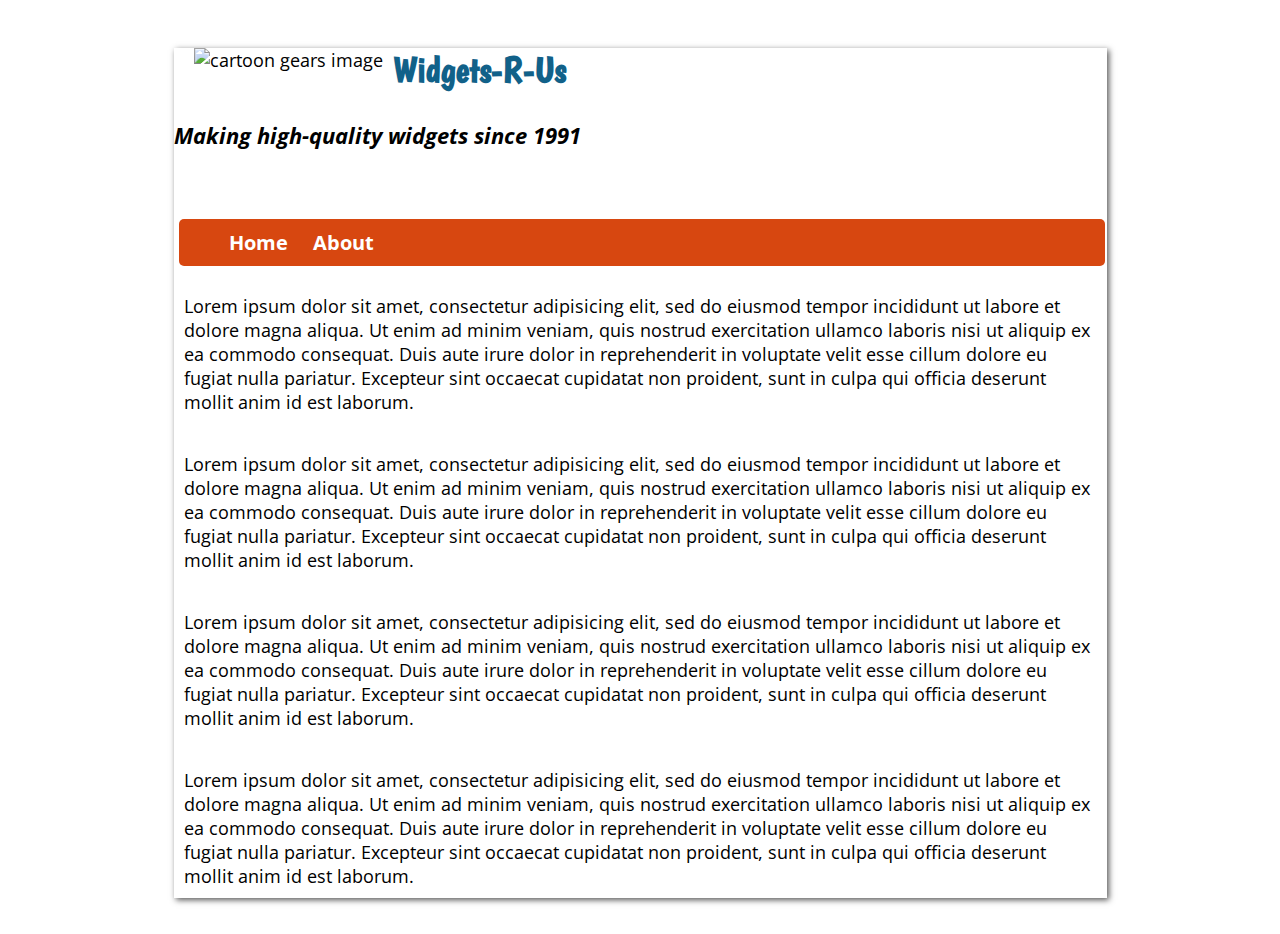
==== index.html @ 2d99d789 "Lab 2 unfinished work" ====
<!DOCTYPE html>
<html>
<head>
	<meta charset="UTF-8">
	<link rel="stylesheet" href="css/styles.css">
	<title>Widgets-R-Us</title>
	<meta name="Ahmed Elkholy" content="1340626">
</head>
<body>
	<div class= "content-box">
	<img class="gears" src="img/logo.png" alt="cartoon gears image">
	<h2 class="header"> Widgets-R-Us</h2>
	<h3 class = 'subheading'>Making high-quality widgets since 1991</h3>
		<nav>
			<ul>
				<li><a href="index.html">
					Home</a></li>	
				<li><a href="about.html">
					About</a></li>	
			</ul>
		</nav>	
 	
 		<p>Lorem ipsum dolor sit amet, consectetur adipisicing elit, sed do eiusmod
 	tempor incididunt ut labore et dolore magna aliqua. Ut enim ad minim veniam,
 	quis nostrud exercitation ullamco laboris nisi ut aliquip ex ea commodo
 	consequat. Duis aute irure dolor in reprehenderit in voluptate velit esse
 	cillum dolore eu fugiat nulla pariatur. Excepteur sint occaecat cupidatat non
 	proident, sunt in culpa qui officia deserunt mollit anim id est laborum.
 	</p>
 	 	<p>Lorem ipsum dolor sit amet, consectetur adipisicing elit, sed do eiusmod
 	tempor incididunt ut labore et dolore magna aliqua. Ut enim ad minim veniam,
 	quis nostrud exercitation ullamco laboris nisi ut aliquip ex ea commodo
 	consequat. Duis aute irure dolor in reprehenderit in voluptate velit esse
 	cillum dolore eu fugiat nulla pariatur. Excepteur sint occaecat cupidatat non
 	proident, sunt in culpa qui officia deserunt mollit anim id est laborum.
 	</p>
 	 	<p>Lorem ipsum dolor sit amet, consectetur adipisicing elit, sed do eiusmod
 	tempor incididunt ut labore et dolore magna aliqua. Ut enim ad minim veniam,
 	quis nostrud exercitation ullamco laboris nisi ut aliquip ex ea commodo
 	consequat. Duis aute irure dolor in reprehenderit in voluptate velit esse
 	cillum dolore eu fugiat nulla pariatur. Excepteur sint occaecat cupidatat non
 	proident, sunt in culpa qui officia deserunt mollit anim id est laborum.
 	</p>
 	 	<p>Lorem ipsum dolor sit amet, consectetur adipisicing elit, sed do eiusmod
 	tempor incididunt ut labore et dolore magna aliqua. Ut enim ad minim veniam,
 	quis nostrud exercitation ullamco laboris nisi ut aliquip ex ea commodo
 	consequat. Duis aute irure dolor in reprehenderit in voluptate velit esse
 	cillum dolore eu fugiat nulla pariatur. Excepteur sint occaecat cupidatat non
 	proident, sunt in culpa qui officia deserunt mollit anim id est laborum.
 	</p>
</body>
</html>
---- css/styles.css ----
/* Google web fonts 'Open Sans' (italic and normal) and 'Boogaloo' */

@import url(reset.css);
@import url(http://fonts.googleapis.com/css?family=Open+Sans:400italic,400,300,700);
@import url(http://fonts.googleapis.com/css?family=Boogaloo);

/* reset CSS file to reset browser default styling to a consistent starting point */


body {
    background-image: url(../img/texture-light.png);
    background-repeat: repeat;
    font-family: 'Open Sans', sans-serif;
    font-size: 18px;
    padding: 10px;
}

p {
	padding: 10px;
	}

.content-box{
		width:75%;
		background-color: #FFF;
		margin: 0 auto;
		box-shadow: 2px 2px 6px #555;
	}

	.header{
		font-family: 'Boogaloo', sans-serif;
		font-size: 36px;
		color: #116189;
		text-align: left;
	}

.gears{
		float: left;
		margin-right: 10px;
		margin-bottom: 20px;
		margin-left: 20px;
}

.subheading{
text-align: left;
font-size: 120%;
font-style:italic;
text-align: left;
}

nav{
	padding-top: 30px;
}

nav ul{
		background-color: #D74710;
		width: 95%;
		border-radius: 5px;
		margin-left: 5px;
		text-align: left;
	}

	nav li{
		display: inline-block;


	}

	nav a{
		display: inline-block;
		padding: 10px;
		color: #FFF;
		font-weight: bold;
		font-size: 110%;
	}

	nav a:link,
	nav a:visited {
		text-decoration: none;
	}

	nav a:hover{
		background-color: #FF9D45;
		border-radius: 5px;
		margin: 0 auto;
	}
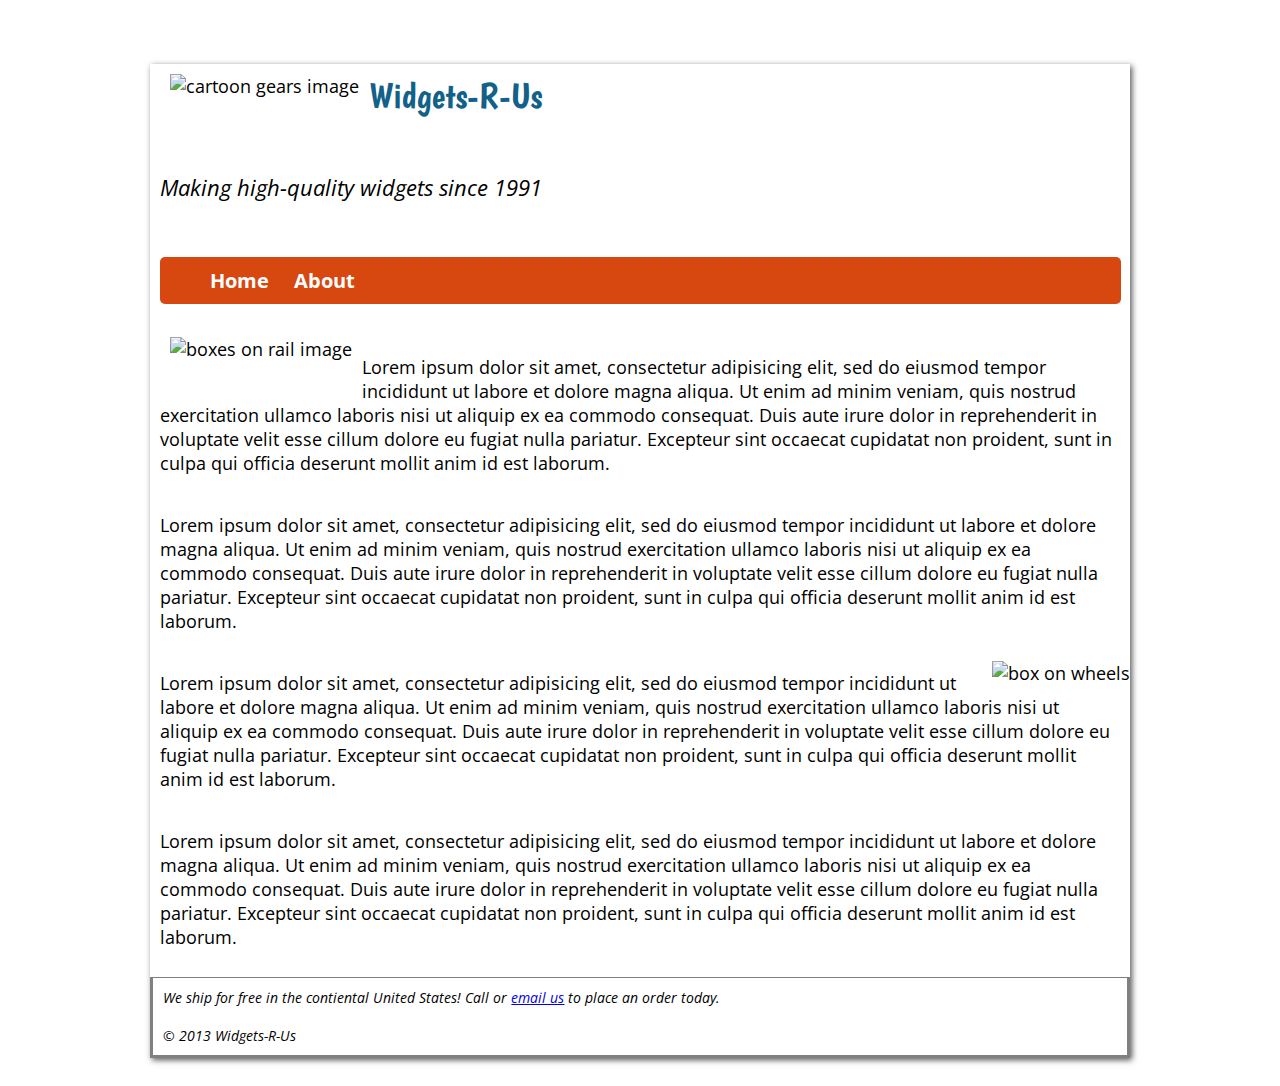
==== commit d0ed551a: "no message" ====
--- a/index.html
+++ b/index.html
@@ -6,11 +6,13 @@
 	<title>Widgets-R-Us</title>
 	<meta name="Ahmed Elkholy" content="1340626">
 </head>
+
 <body>
 	<div class= "content-box">
 	<img class="gears" src="img/logo.png" alt="cartoon gears image">
-	<h2 class="header"> Widgets-R-Us</h2>
-	<h3 class = 'subheading'>Making high-quality widgets since 1991</h3>
+	<p class="headering">Widgets-R-Us</p>
+	<p class="subheading">Making high-quality widgets since 1991</p>
+
 		<nav>
 			<ul>
 				<li><a href="index.html">
@@ -19,7 +21,7 @@
 					About</a></li>	
 			</ul>
 		</nav>	
- 	
+ <img class="gears" src="img/factory.jpg" alt="boxes on rail image">
  		<p>Lorem ipsum dolor sit amet, consectetur adipisicing elit, sed do eiusmod
  	tempor incididunt ut labore et dolore magna aliqua. Ut enim ad minim veniam,
  	quis nostrud exercitation ullamco laboris nisi ut aliquip ex ea commodo
@@ -27,6 +29,16 @@
  	cillum dolore eu fugiat nulla pariatur. Excepteur sint occaecat cupidatat non
  	proident, sunt in culpa qui officia deserunt mollit anim id est laborum.
  	</p>
+
+ 	 	<p>Lorem ipsum dolor sit amet, consectetur adipisicing elit, sed do eiusmod
+ 	tempor incididunt ut labore et dolore magna aliqua. Ut enim ad minim veniam,
+ 	quis nostrud exercitation ullamco laboris nisi ut aliquip ex ea commodo
+ 	consequat. Duis aute irure dolor in reprehenderit in voluptate velit esse
+ 	cillum dolore eu fugiat nulla pariatur. Excepteur sint occaecat cupidatat non
+ 	proident, sunt in culpa qui officia deserunt mollit anim id est laborum.
+ 	</p>
+
+ <img class="box" src="img/free-shipping.jpg" alt="box on wheels">
  	 	<p>Lorem ipsum dolor sit amet, consectetur adipisicing elit, sed do eiusmod
  	tempor incididunt ut labore et dolore magna aliqua. Ut enim ad minim veniam,
  	quis nostrud exercitation ullamco laboris nisi ut aliquip ex ea commodo
@@ -41,12 +53,14 @@
  	cillum dolore eu fugiat nulla pariatur. Excepteur sint occaecat cupidatat non
  	proident, sunt in culpa qui officia deserunt mollit anim id est laborum.
  	</p>
- 	 	<p>Lorem ipsum dolor sit amet, consectetur adipisicing elit, sed do eiusmod
- 	tempor incididunt ut labore et dolore magna aliqua. Ut enim ad minim veniam,
- 	quis nostrud exercitation ullamco laboris nisi ut aliquip ex ea commodo
- 	consequat. Duis aute irure dolor in reprehenderit in voluptate velit esse
- 	cillum dolore eu fugiat nulla pariatur. Excepteur sint occaecat cupidatat non
- 	proident, sunt in culpa qui officia deserunt mollit anim id est laborum.
- 	</p>
+     
+ 	<div class = "footer">
+		We ship for free in the contiental United States! Call or <a href="sales@widgetsrus.com">email us</a> to place an order today.
+		<br>
+		<br>
+		© 2013 Widgets-R-Us
+ 	</div>
+ 	
+ </div>
 </body>
 </html>--- a/css/styles.css
+++ b/css/styles.css
@@ -12,25 +12,33 @@
     background-repeat: repeat;
     font-family: 'Open Sans', sans-serif;
     font-size: 18px;
-    padding: 10px;
+    padding: 20px;
 }
 
-p {
+p{
 	padding: 10px;
-	}
+}
 
+.footer{
+	font-size: 80%;
+	font-style: italic;
+	border-top: 1px;
+	padding: 10px;
+	color: black; 
+	border-style: solid;
+	border-color: gray;
+}
 .content-box{
-		width:75%;
+		width:80%;
 		background-color: #FFF;
 		margin: 0 auto;
 		box-shadow: 2px 2px 6px #555;
 	}
 
-	.header{
+	.headering{
 		font-family: 'Boogaloo', sans-serif;
 		font-size: 36px;
 		color: #116189;
-		text-align: left;
 	}
 
 .gears{
@@ -38,17 +46,24 @@
 		margin-right: 10px;
 		margin-bottom: 20px;
 		margin-left: 20px;
+		margin-top: 10px;
 }
 
 .subheading{
 text-align: left;
 font-size: 120%;
 font-style:italic;
-text-align: left;
 }
 
+.box{
+	float:right;
+}
+
+.navibar{
+	text-align: left;
+}
 nav{
-	padding-top: 30px;
+	padding: 5px;
 }
 
 nav ul{
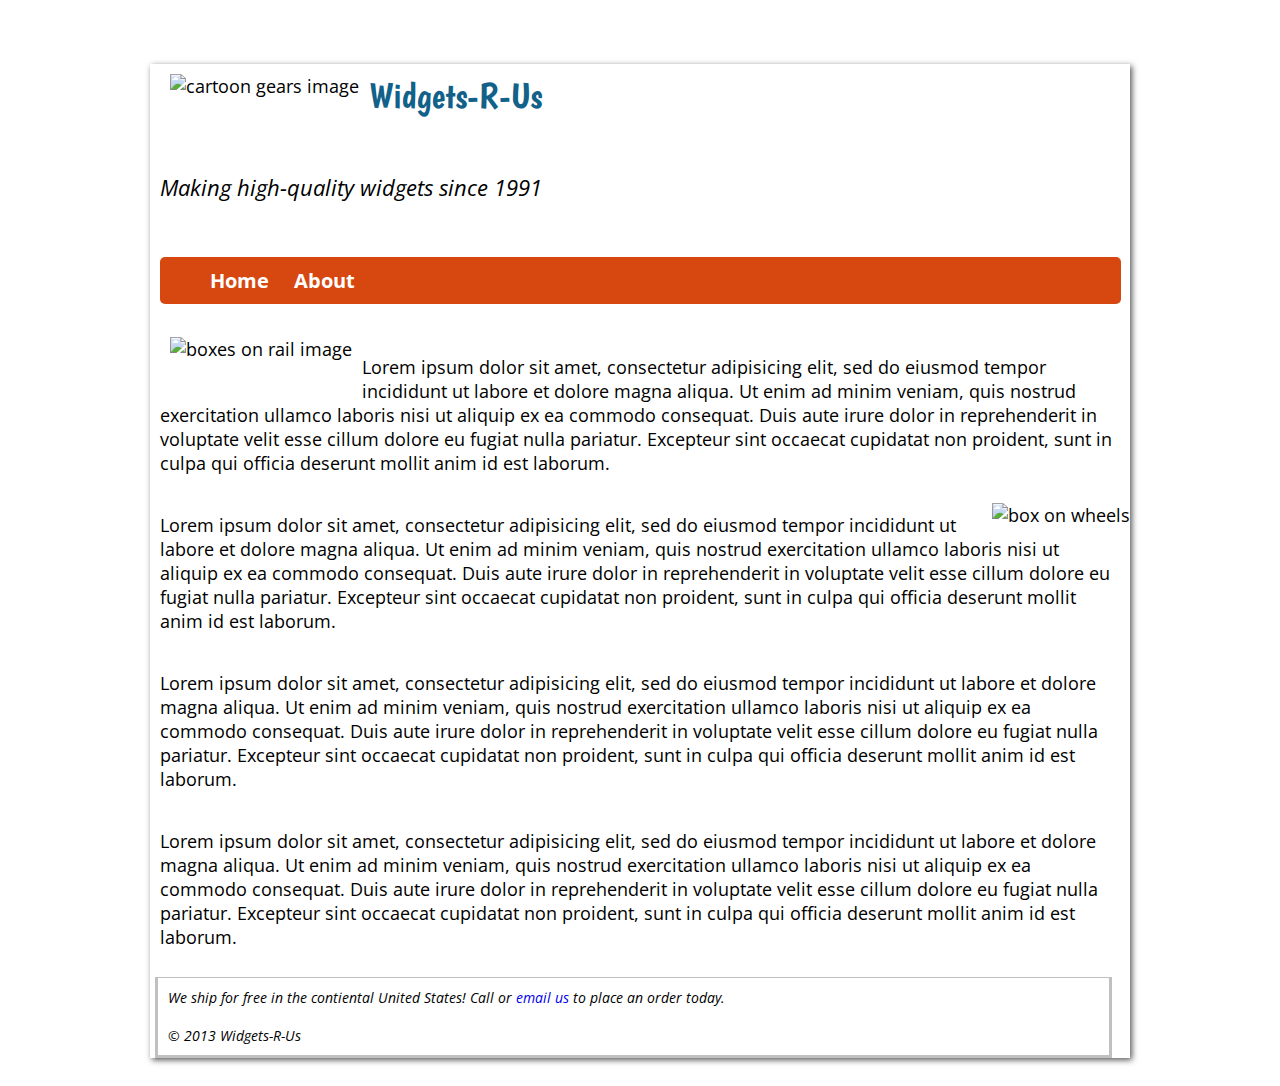
==== commit f3e4ed48: "Further modifications to the home page" ====
--- a/index.html
+++ b/index.html
@@ -29,7 +29,7 @@
  	cillum dolore eu fugiat nulla pariatur. Excepteur sint occaecat cupidatat non
  	proident, sunt in culpa qui officia deserunt mollit anim id est laborum.
  	</p>
-
+<img class="box" src="img/free-shipping.jpg" alt="box on wheels">
  	 	<p>Lorem ipsum dolor sit amet, consectetur adipisicing elit, sed do eiusmod
  	tempor incididunt ut labore et dolore magna aliqua. Ut enim ad minim veniam,
  	quis nostrud exercitation ullamco laboris nisi ut aliquip ex ea commodo
@@ -38,7 +38,6 @@
  	proident, sunt in culpa qui officia deserunt mollit anim id est laborum.
  	</p>
 
- <img class="box" src="img/free-shipping.jpg" alt="box on wheels">
  	 	<p>Lorem ipsum dolor sit amet, consectetur adipisicing elit, sed do eiusmod
  	tempor incididunt ut labore et dolore magna aliqua. Ut enim ad minim veniam,
  	quis nostrud exercitation ullamco laboris nisi ut aliquip ex ea commodo
--- a/css/styles.css
+++ b/css/styles.css
@@ -24,9 +24,11 @@
 	font-style: italic;
 	border-top: 1px;
 	padding: 10px;
-	color: black; 
 	border-style: solid;
-	border-color: gray;
+	border-color: #C0C0C0;
+	width: 95%;
+	margin-left: 5px;
+
 }
 .content-box{
 		width:80%;
@@ -57,6 +59,7 @@
 
 .box{
 	float:right;
+	display: inline;
 }
 
 .navibar{
@@ -98,3 +101,10 @@
 		border-radius: 5px;
 		margin: 0 auto;
 	}
+
+	.footer a:link{
+		text-decoration: none;
+	}
+	.footer a:hover{
+		text-decoration: underline;
+	}
